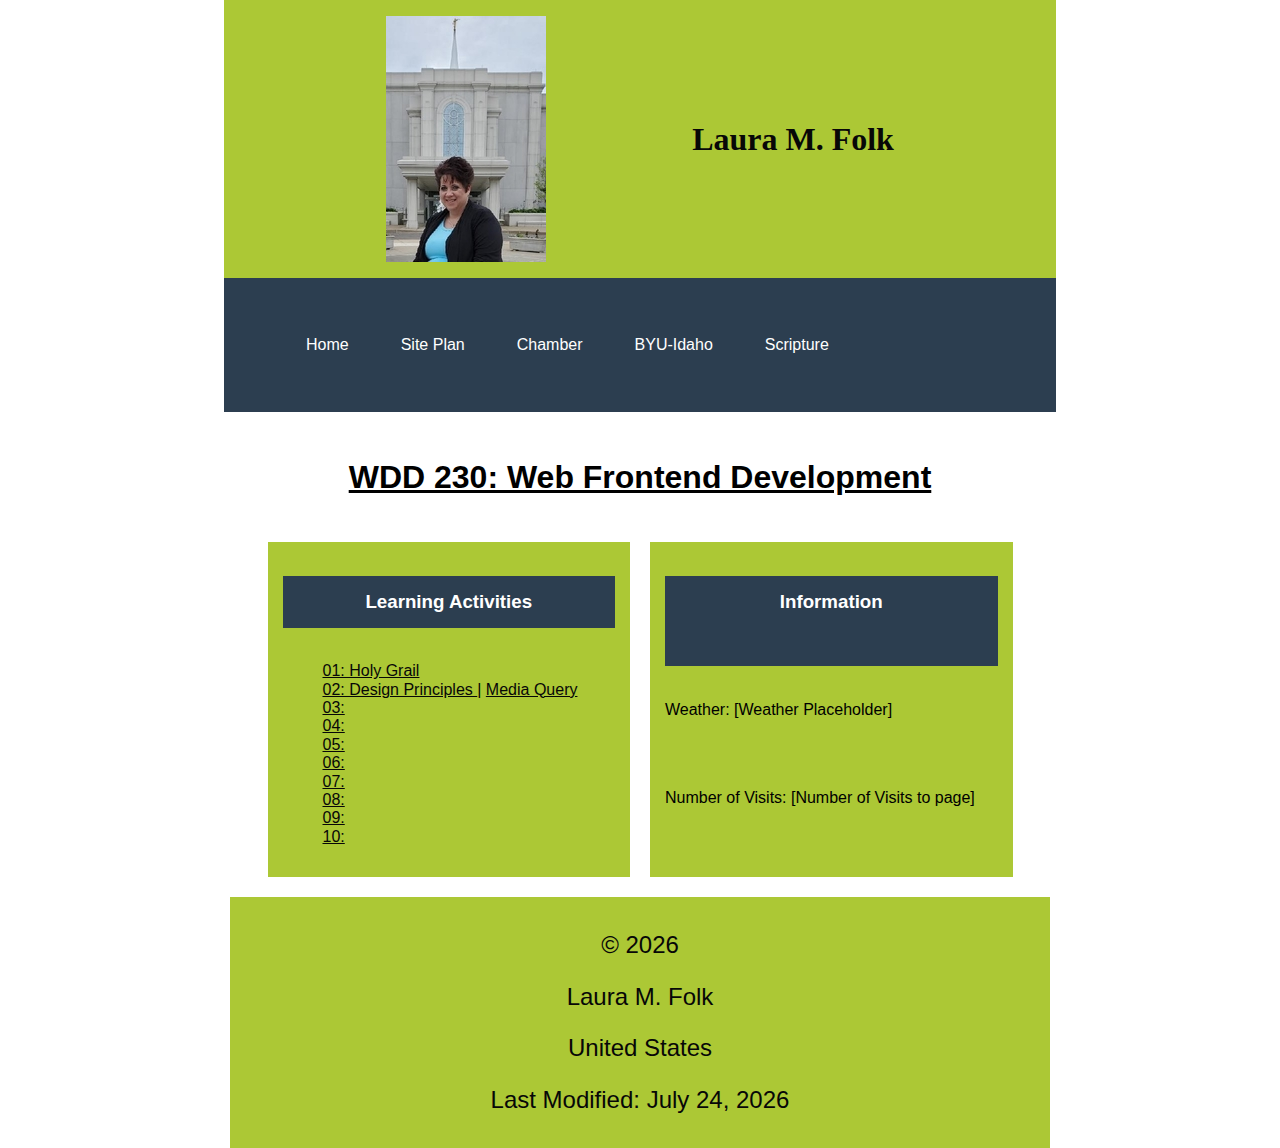
==== index.html @ e650b870 "Home Page Updates" ====
<!DOCTYPE html>
<html lang="en">

<head>
  <meta charset="UTF-8">
  <meta name="viewport" content="width=device-width, initial-scale=1.0">
  <title>" Laura M. Folk - WDD 230 - Web Frontend Development"</title>
  <meta name="description" content="WDD 230 - Web Frontend Development - Laura M. Folk - Course assignment portal">
  <meta name="author" content="Laura M. Folk">
  <meta property="og:title" content="Laura Folk - WDD 230 - Web Frontend Development">
  <meta property="og:type" content="Home page website">
  <meta property="og:image" content="images/gatewayarch.jpg">
  <!-- Keeping this in case it is what needs to be used https://fineartamerica.com/featured/saint-louis-skyline-and-the-iconic-gateway-arch-gregory-ballos.html -->
  <meta property="og:url" content="https://laurafolk.github.io/wdd230/"> <!-- not sure if this is what goes here   -->
  <!-- <meta property="fb:app_id" content=""  -->
  <link rel="stylesheet" href="styles/normalize.css">
  <link rel="stylesheet" href="styles/base.css">
  <link rel="stylesheet" href="styles/larger.css">
  <link rel="stylesheet" href="styles/holygrail.css">
  <link rel="stylesheet" href="styles/design.css">
  <link rel="stylesheet" href="styles/media-query.css">
  <link rel="icon" href="favicon.ico/favicon.ico">
</head>

<body>
  <header>
    <img src="images/rsz_profile.jpg" alt="profile" class="responsive">
    <h1>Laura M. Folk</h1>
  </header>
  <nav>
    <ul>
      <li><a href='#'>Home </a></li>
      <li><a href='lesson03/chamber-site-plan.html'>Site Plan</a></li>
      <li><a href='chamber/'>Chamber</a></li>
      <li><a href='https://www.byui.edu/'>BYU-Idaho</a></li>
      <li><a href='https://www.churchofjesuschrist.org/study/scriptures/'>Scripture</a></li>
    </ul>
  </nav>
  <main>
    <h2>WDD 230: Web Frontend Development</h2>
    <section class="card">
      <h3>Learning Activities</h3>
      <ul>
        <li><a href='./lesson01/holygrail.html'>01: Holy Grail </a></li>
        <li><a href='./lesson02/design.html'>02: Design Principles </a> | <a href='./lesson02/media-query.html'> Media
            Query</a></li>
        <li><a href="#">03: </a></li>
        <li><a href="#">04: </a></li>
        <li><a href="#">05: </a></li>
        <li><a href="#">06: </a></li>
        <li><a href="#">07: </a></li>
        <li><a href="#">08: </a></li>
        <li><a href="#">09: </a></li>
        <li><a href="#">10: </a></li>
      </ul>
    </section>
    <section class="card">
      <h3>Information</h3>
      <p>Weather: [Weather Placeholder]</p>
      <p>Number of Visits: [Number of Visits to page]</p>
    </section>
  </main>
  <footer>
    <p>&copy; <span id="currentYear"></span></p>
    <p> Laura M. Folk</p>
    <p> United States</p>
    <p id="lastModified">Last Modified: </p>
  </footer>
  <script src="script/getdates.js"></script>
</body>

</html>
---- styles/base.css ----
/* added on 01-22-24 */
body {
    font-family: 'Roboto', sans-serif;
}

header {  
    max-width: 800px;
    /* display: grid; */
    display: flex;
    /* grid-template-columns: auto auto;
    grid-template-rows: auto auto; */
    align-items: center;
    justify-content: space-evenly;
    margin: 0 auto;
    font-family: 'Roboto';
    font-size: 1rem;
    /* text-align: center; */
    background-color: #ACC835;
    color: #070707;
    padding: 1rem;
}

header img {
    max-width: 2rem;
}
/* added on 01-22-24 */
nav {
    max-width: 800px;
    /* display: grid; */
    display: flex;
    margin: auto;
    background-color: #2c3e50;
    padding: 1rem;
}

nav a:hover {
    text-decoration: overline;
}
/* added on 01-22-24 */
nav ul {
    list-style-type: none;
    display: flex;
    justify-content: center;
    /* flex-direction: column; */
    /* text-align: center; */
}
/* added on 01-22-24 */
nav li {
    margin: 10px;
}
/* added on 01-22-24 */
nav a {
    display: flex;
    color: #fff;
    text-decoration: none;
    text-align: center;
    padding: 1rem;
}

main {
    max-width: 745px;
    margin: 0 auto;
    padding: 20px;
    display: grid;
    gap: 20px;
}

h1 {
    font-size: 2rem;
}

h2 {
    text-decoration: underline;
    text-align: center;
    font-size: 2rem;
}

h3 {
    max-width: 750px;
    display: grid;
    grid-template-columns: auto;
    background-color: #2c3e50;
    padding: 15px;
    color: #fff;
    text-align: center;   
}

.card {
    display: grid;
    /* grid-template-rows: 1fr 1fr; */
    background-color: #ACC835;
    padding: 15px;
    /* margin-bottom: 20px; */
}

.card a {
    color: #070707;
  }

.card ul {
    list-style-type: none;
}

.responsive {
    max-width: 35%;
    height: auto;
  }

footer {
    max-width: 800px;
    /* display: grid; */
    margin: 0 auto;
    background-color: #ACC835;
    color: #070707;
    text-align: center;
    font-size: 1.5rem;
    padding: 10px;
}


/*  back up color ideas #473198; #563BB8; #D89EF4; */
---- styles/larger.css ----
@media screen and (min-width: 640px) {
    /* #menu::before{
        display: none;
    } */
    nav {
        flex-direction: row;
    }
    nav a {
        display: block;
    }
    main {
        grid-template-columns: 1fr 1fr;
    }
    h2 {
        grid-column: 1 / 3;
    }
}
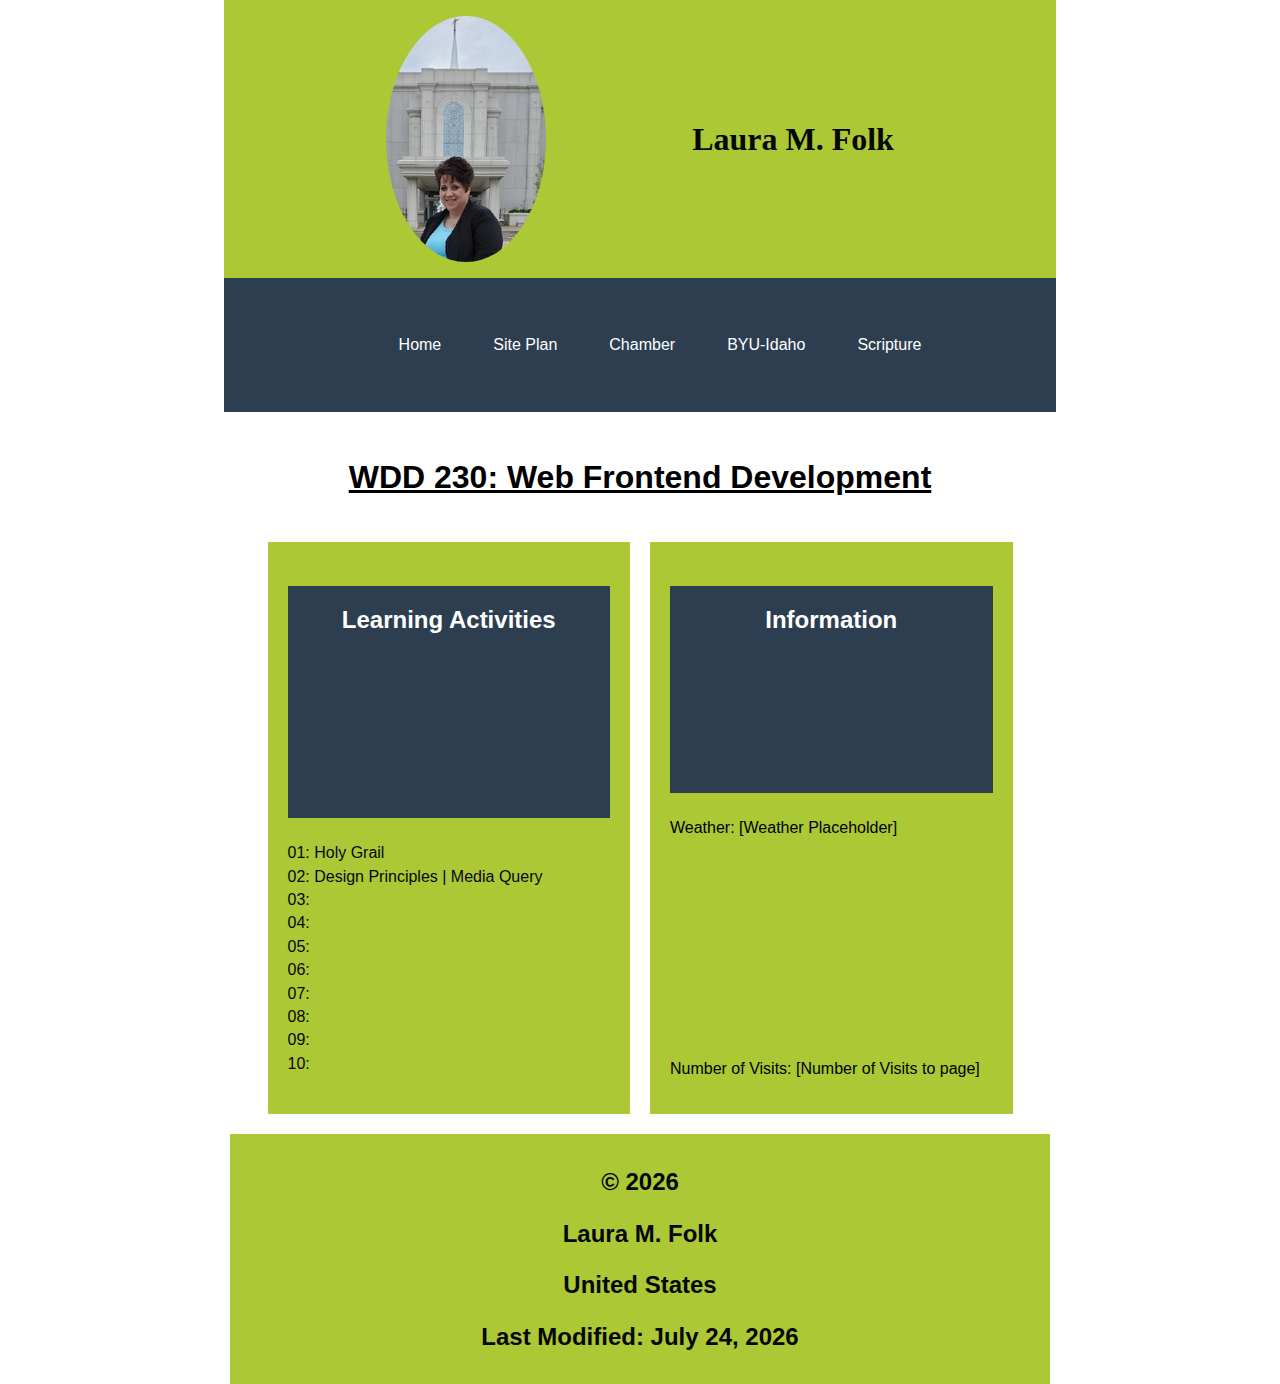
==== commit 07547987: "Home Page Activities Updates" ====
--- a/index.html
+++ b/index.html
@@ -16,9 +16,9 @@
   <link rel="stylesheet" href="styles/normalize.css">
   <link rel="stylesheet" href="styles/base.css">
   <link rel="stylesheet" href="styles/larger.css">
-  <link rel="stylesheet" href="styles/holygrail.css">
-  <link rel="stylesheet" href="styles/design.css">
-  <link rel="stylesheet" href="styles/media-query.css">
+  <link rel="stylesheet" href="styles/lesson01/holygrail.css">
+  <link rel="stylesheet" href="styles/lesson02/design.css">
+  <link rel="stylesheet" href="styles/lesson02/media-query.css">
   <link rel="icon" href="favicon.ico/favicon.ico">
 </head>
 
--- a/styles/base.css
+++ b/styles/base.css
@@ -1,54 +1,52 @@
- /* added on 01-22-24 */
+/* @import url('https://fonts.googleapis.com/css2?family=Crimson+Pro&family=Merienda&display=swap'); */
+
+/* added on 01-22-24 */
 body {
     font-family: 'Roboto', sans-serif;
 }
-
+/* Header Styles */
 header {  
     max-width: 800px;
-    /* display: grid; */
     display: flex;
-    /* grid-template-columns: auto auto;
-    grid-template-rows: auto auto; */
     align-items: center;
     justify-content: space-evenly;
     margin: 0 auto;
     font-family: 'Roboto';
     font-size: 1rem;
-    /* text-align: center; */
     background-color: #ACC835;
     color: #070707;
     padding: 1rem;
 }
 
 header img {
-    max-width: 2rem;
+    max-width: 100px;
+    height: auto;
+    border-radius: 50%;
 }
-/* added on 01-22-24 */
+/* Navagation Styles */
 nav {
     max-width: 800px;
-    /* display: grid; */
     display: flex;
     margin: auto;
     background-color: #2c3e50;
+    justify-content: space-around;
     padding: 1rem;
 }
 
 nav a:hover {
     text-decoration: overline;
 }
-/* added on 01-22-24 */
+
 nav ul {
     list-style-type: none;
     display: flex;
     justify-content: center;
-    /* flex-direction: column; */
-    /* text-align: center; */
 }
-/* added on 01-22-24 */
+
 nav li {
     margin: 10px;
 }
-/* added on 01-22-24 */
+
 nav a {
     display: flex;
     color: #fff;
@@ -56,7 +54,7 @@
     text-align: center;
     padding: 1rem;
 }
-
+/* Main Styles */
 main {
     max-width: 745px;
     margin: 0 auto;
@@ -69,43 +67,52 @@
     font-size: 2rem;
 }
 
-h2 {
+main h2 {
     text-decoration: underline;
     text-align: center;
     font-size: 2rem;
 }
-
-h3 {
-    max-width: 750px;
-    display: grid;
-    grid-template-columns: auto;
-    background-color: #2c3e50;
-    padding: 15px;
-    color: #fff;
-    text-align: center;   
-}
-
+/* Card Styles */
 .card {
     display: grid;
-    /* grid-template-rows: 1fr 1fr; */
+    grid-template-rows: 1fr 1fr;
     background-color: #ACC835;
-    padding: 15px;
+    padding: 20px;
     /* margin-bottom: 20px; */
 }
-
-.card a {
-    color: #070707;
-  }
+.card h3 {
+    color:#fff;
+    background-color: #2c3e50;
+    display: grid;
+    padding: 20px;
+    font-size: 24px;
+    text-align: center;
+    margin-bottom: 10px;
+}
 
 .card ul {
     list-style-type: none;
+    padding: 0;
 }
 
+.card ul li {
+    margin-bottom: 5px;
+}
+
+.card ul li a {
+    text-decoration: none;
+    color: #070707;
+}
+
+.card ul li a:hover {
+    text-decoration: underline;
+}
+/* Image Styles */
 .responsive {
     max-width: 35%;
     height: auto;
   }
-
+/* Footer Styles */
 footer {
     max-width: 800px;
     /* display: grid; */
@@ -114,6 +121,7 @@
     color: #070707;
     text-align: center;
     font-size: 1.5rem;
+    font-weight: bold;
     padding: 10px;
 }
 
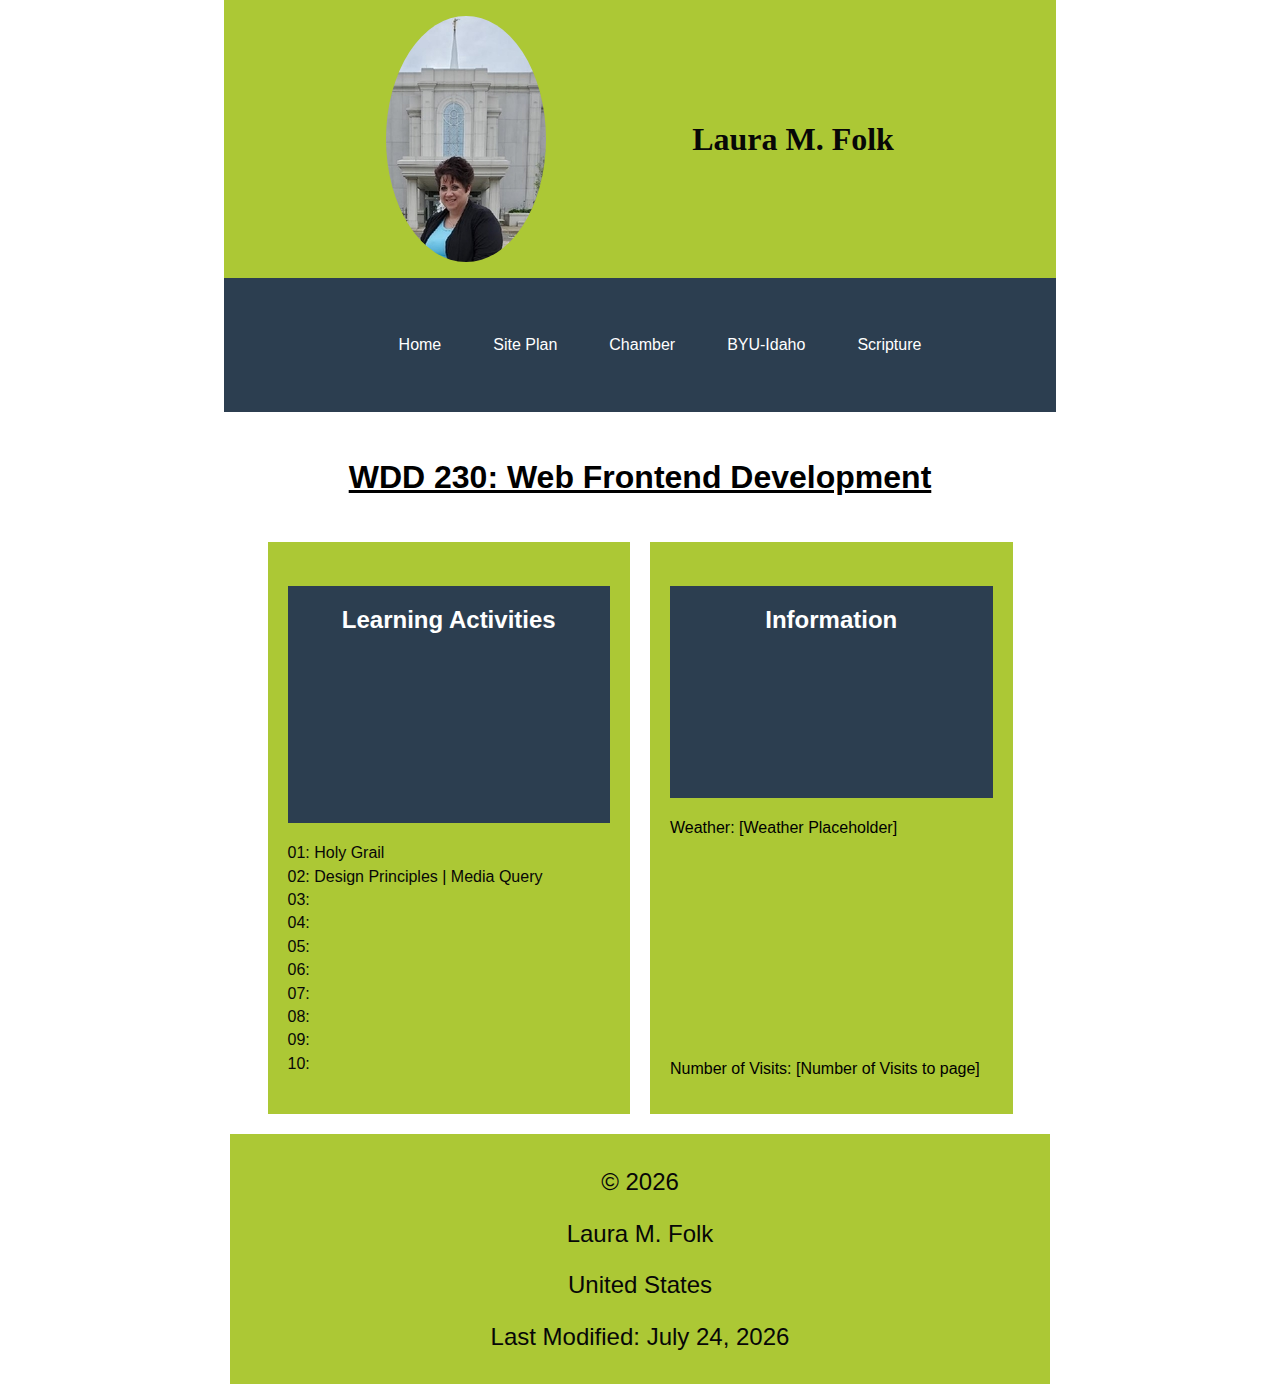
==== commit 95ea86e2: "Fixing Home Page" ====
--- a/index.html
+++ b/index.html
@@ -16,9 +16,6 @@
   <link rel="stylesheet" href="styles/normalize.css">
   <link rel="stylesheet" href="styles/base.css">
   <link rel="stylesheet" href="styles/larger.css">
-  <link rel="stylesheet" href="styles/lesson01/holygrail.css">
-  <link rel="stylesheet" href="styles/lesson02/design.css">
-  <link rel="stylesheet" href="styles/lesson02/media-query.css">
   <link rel="icon" href="favicon.ico/favicon.ico">
 </head>
 
@@ -29,7 +26,7 @@
   </header>
   <nav>
     <ul>
-      <li><a href='#'>Home </a></li>
+      <li><a href='#' class="active">Home</a></li>
       <li><a href='lesson03/chamber-site-plan.html'>Site Plan</a></li>
       <li><a href='chamber/'>Chamber</a></li>
       <li><a href='https://www.byui.edu/'>BYU-Idaho</a></li>
@@ -41,8 +38,8 @@
     <section class="card">
       <h3>Learning Activities</h3>
       <ul>
-        <li><a href='./lesson01/holygrail.html'>01: Holy Grail </a></li>
-        <li><a href='./lesson02/design.html'>02: Design Principles </a> | <a href='./lesson02/media-query.html'> Media
+        <li><a href='lesson01/holygrail.html'>01: Holy Grail </a></li>
+        <li><a href='lesson02/design.html'>02: Design Principles </a> | <a href='lesson02/media-query.html'> Media
             Query</a></li>
         <li><a href="#">03: </a></li>
         <li><a href="#">04: </a></li>
--- a/styles/base.css
+++ b/styles/base.css
@@ -48,7 +48,7 @@
 }
 
 nav a {
-    display: flex;
+    display: block;
     color: #fff;
     text-decoration: none;
     text-align: center;
@@ -63,7 +63,7 @@
     gap: 20px;
 }
 
-h1 {
+main h1 {
     font-size: 2rem;
 }
 
@@ -87,7 +87,7 @@
     padding: 20px;
     font-size: 24px;
     text-align: center;
-    margin-bottom: 10px;
+    margin-bottom: 5px;
 }
 
 .card ul {
@@ -121,7 +121,6 @@
     color: #070707;
     text-align: center;
     font-size: 1.5rem;
-    font-weight: bold;
     padding: 10px;
 }
 
--- a/styles/larger.css
+++ b/styles/larger.css
@@ -4,6 +4,9 @@
     } */
     nav {
         flex-direction: row;
+    }
+    nav ul {
+        display: flex;
     }
     nav a {
         display: block;
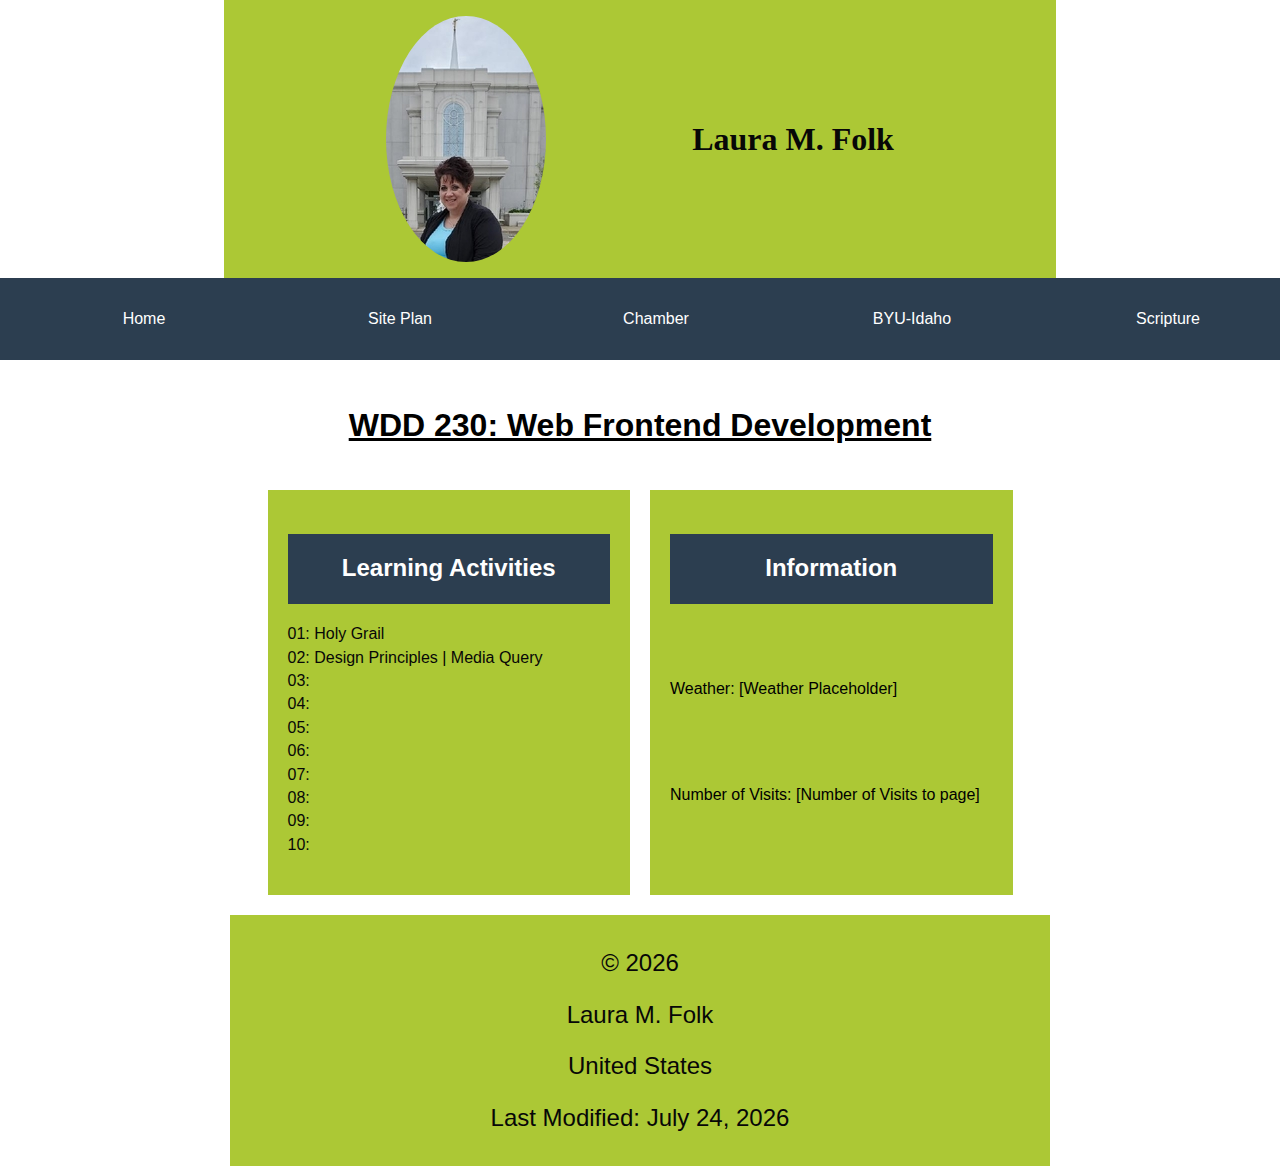
==== commit eae4f246: "Fixed home page mobile/normal view." ====
--- a/index.html
+++ b/index.html
@@ -25,13 +25,11 @@
     <h1>Laura M. Folk</h1>
   </header>
   <nav>
-    <ul>
-      <li><a href='#' class="active">Home</a></li>
-      <li><a href='lesson03/chamber-site-plan.html'>Site Plan</a></li>
-      <li><a href='chamber/'>Chamber</a></li>
-      <li><a href='https://www.byui.edu/'>BYU-Idaho</a></li>
-      <li><a href='https://www.churchofjesuschrist.org/study/scriptures/'>Scripture</a></li>
-    </ul>
+      <a href='#' class="active">Home</a>
+      <a href='lesson03/chamber-site-plan.html'>Site Plan</a>
+      <a href='chamber/'>Chamber</a>
+      <a href='https://www.byui.edu/'>BYU-Idaho</a>
+      <a href='https://www.churchofjesuschrist.org/study/scriptures/'>Scripture</a>
   </nav>
   <main>
     <h2>WDD 230: Web Frontend Development</h2>
--- a/styles/base.css
+++ b/styles/base.css
@@ -25,8 +25,8 @@
 }
 /* Navagation Styles */
 nav {
-    max-width: 800px;
-    display: flex;
+    display: inline-block;
+    width: 100%;
     margin: auto;
     background-color: #2c3e50;
     justify-content: space-around;
@@ -35,16 +35,6 @@
 
 nav a:hover {
     text-decoration: overline;
-}
-
-nav ul {
-    list-style-type: none;
-    display: flex;
-    justify-content: center;
-}
-
-nav li {
-    margin: 10px;
 }
 
 nav a {
@@ -75,7 +65,7 @@
 /* Card Styles */
 .card {
     display: grid;
-    grid-template-rows: 1fr 1fr;
+    /* grid-template-rows: 1fr 1fr; */
     background-color: #ACC835;
     padding: 20px;
     /* margin-bottom: 20px; */
@@ -83,7 +73,7 @@
 .card h3 {
     color:#fff;
     background-color: #2c3e50;
-    display: grid;
+    height: 30px;
     padding: 20px;
     font-size: 24px;
     text-align: center;
--- a/styles/larger.css
+++ b/styles/larger.css
@@ -3,13 +3,12 @@
         display: none;
     } */
     nav {
-        flex-direction: row;
+        display: flex;
+        justify-content: center;
     }
-    nav ul {
-        display: flex;
-    }
+
     nav a {
-        display: block;
+        flex: 1;
     }
     main {
         grid-template-columns: 1fr 1fr;
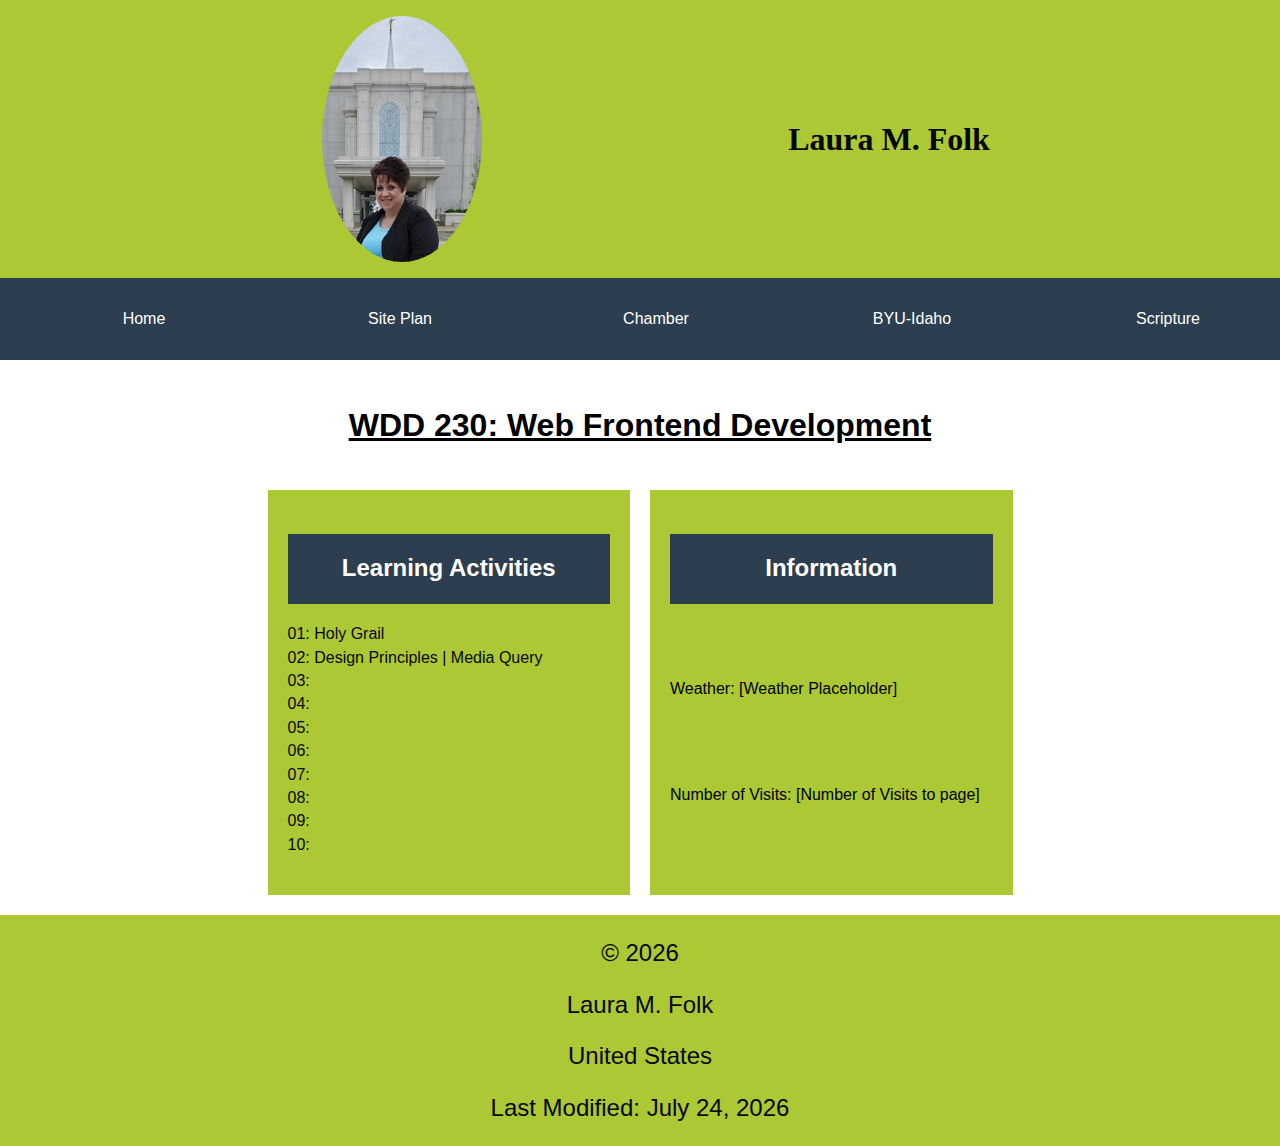
==== commit 2d912612: "Added favorite scripture to homepage link" ====
--- a/index.html
+++ b/index.html
@@ -29,7 +29,7 @@
       <a href='lesson03/chamber-site-plan.html'>Site Plan</a>
       <a href='chamber/'>Chamber</a>
       <a href='https://www.byui.edu/'>BYU-Idaho</a>
-      <a href='https://www.churchofjesuschrist.org/study/scriptures/'>Scripture</a>
+      <a href='https://www.churchofjesuschrist.org/study/scriptures/nt/philip/4?lang=eng&id=p13#p13'>Scripture</a>
   </nav>
   <main>
     <h2>WDD 230: Web Frontend Development</h2>
--- a/styles/base.css
+++ b/styles/base.css
@@ -6,11 +6,11 @@
 }
 /* Header Styles */
 header {  
-    max-width: 800px;
+    width: 100%;
     display: flex;
     align-items: center;
     justify-content: space-evenly;
-    margin: 0 auto;
+    /* margin: 0 auto; */
     font-family: 'Roboto';
     font-size: 1rem;
     background-color: #ACC835;
@@ -104,14 +104,16 @@
   }
 /* Footer Styles */
 footer {
-    max-width: 800px;
+    /* max-width: 800px; */
     /* display: grid; */
-    margin: 0 auto;
+    /* margin: 0 auto; */
+    display: inline-block;
     background-color: #ACC835;
     color: #070707;
     text-align: center;
     font-size: 1.5rem;
-    padding: 10px;
+    width: 100%;
+    /* padding: 10px; */
 }
 
 
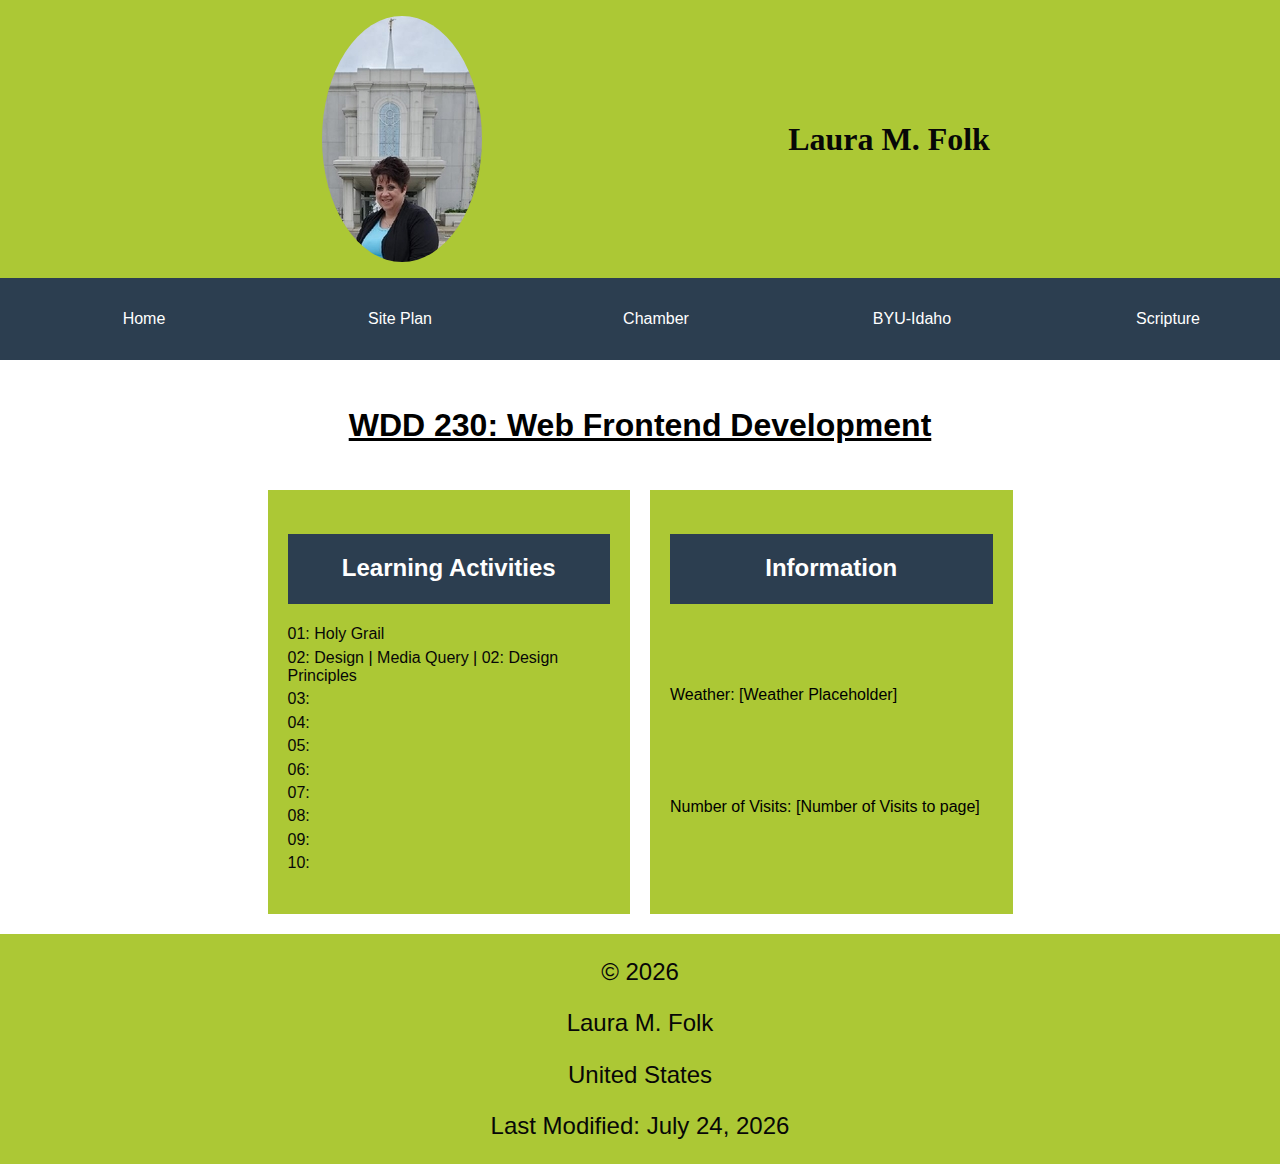
==== commit 8b45b172: "Update home page." ====
--- a/index.html
+++ b/index.html
@@ -10,7 +10,8 @@
   <meta property="og:title" content="Laura Folk - WDD 230 - Web Frontend Development">
   <meta property="og:type" content="Home page website">
   <meta property="og:image" content="images/gatewayarch.jpg">
-  <!-- Keeping this in case it is what needs to be used https://fineartamerica.com/featured/saint-louis-skyline-and-the-iconic-gateway-arch-gregory-ballos.html -->
+  <!-- https://churchofjesuschristtemples.org/assets/img/temples/st.-louis-missouri-temple/st.-louis-missouri-temple-1155.jpg -->
+  <!-- https://churchofjesuschristtemples.org/assets/img/temples/st.-louis-missouri-temple/st.-louis-missouri-temple-5446.jpg -->
   <meta property="og:url" content="https://laurafolk.github.io/wdd230/"> <!-- not sure if this is what goes here   -->
   <!-- <meta property="fb:app_id" content=""  -->
   <link rel="stylesheet" href="styles/normalize.css">
@@ -21,15 +22,15 @@
 
 <body>
   <header>
-    <img src="images/rsz_profile.jpg" alt="profile" class="responsive">
+    <img src="images/rsz-profile.jpg" alt="profile" class="responsive">
     <h1>Laura M. Folk</h1>
   </header>
   <nav>
-      <a href='#' class="active">Home</a>
-      <a href='lesson03/chamber-site-plan.html'>Site Plan</a>
-      <a href='chamber/'>Chamber</a>
-      <a href='https://www.byui.edu/'>BYU-Idaho</a>
-      <a href='https://www.churchofjesuschrist.org/study/scriptures/nt/philip/4?lang=eng&id=p13#p13'>Scripture</a>
+    <a href='#' class="active">Home</a>
+    <a href='lesson03/chamber-site-plan.html'>Site Plan</a>
+    <a href='chamber/'>Chamber</a>
+    <a href='https://www.byui.edu/'>BYU-Idaho</a>
+    <a href='https://www.churchofjesuschrist.org/study/scriptures/nt/philip/4?lang=eng&id=p13#p13'>Scripture</a>
   </nav>
   <main>
     <h2>WDD 230: Web Frontend Development</h2>
@@ -37,8 +38,8 @@
       <h3>Learning Activities</h3>
       <ul>
         <li><a href='lesson01/holygrail.html'>01: Holy Grail </a></li>
-        <li><a href='lesson02/design.html'>02: Design Principles </a> | <a href='lesson02/media-query.html'> Media
-            Query</a></li>
+        <li><a href='lesson02/design.html'>02: Design </a> | <a href='lesson02/media-query.html'> Media
+            Query</a> | <a href="lesson02 design-principles.html">02: Design Principles </a></li>
         <li><a href="#">03: </a></li>
         <li><a href="#">04: </a></li>
         <li><a href="#">05: </a></li>
--- a/styles/base.css
+++ b/styles/base.css
@@ -1,8 +1,8 @@
-/* @import url('https://fonts.googleapis.com/css2?family=Crimson+Pro&family=Merienda&display=swap'); */
+@import url('https://fonts.googleapis.com/css2?family=Crimson+Pro&family=Merienda&display=swap');
 
 /* added on 01-22-24 */
 body {
-    font-family: 'Roboto', sans-serif;
+    font-family: 'Crimson', sans-serif;
 }
 /* Header Styles */
 header {  
@@ -11,7 +11,7 @@
     align-items: center;
     justify-content: space-evenly;
     /* margin: 0 auto; */
-    font-family: 'Roboto';
+    font-family: 'Crimson';
     font-size: 1rem;
     background-color: #ACC835;
     color: #070707;
